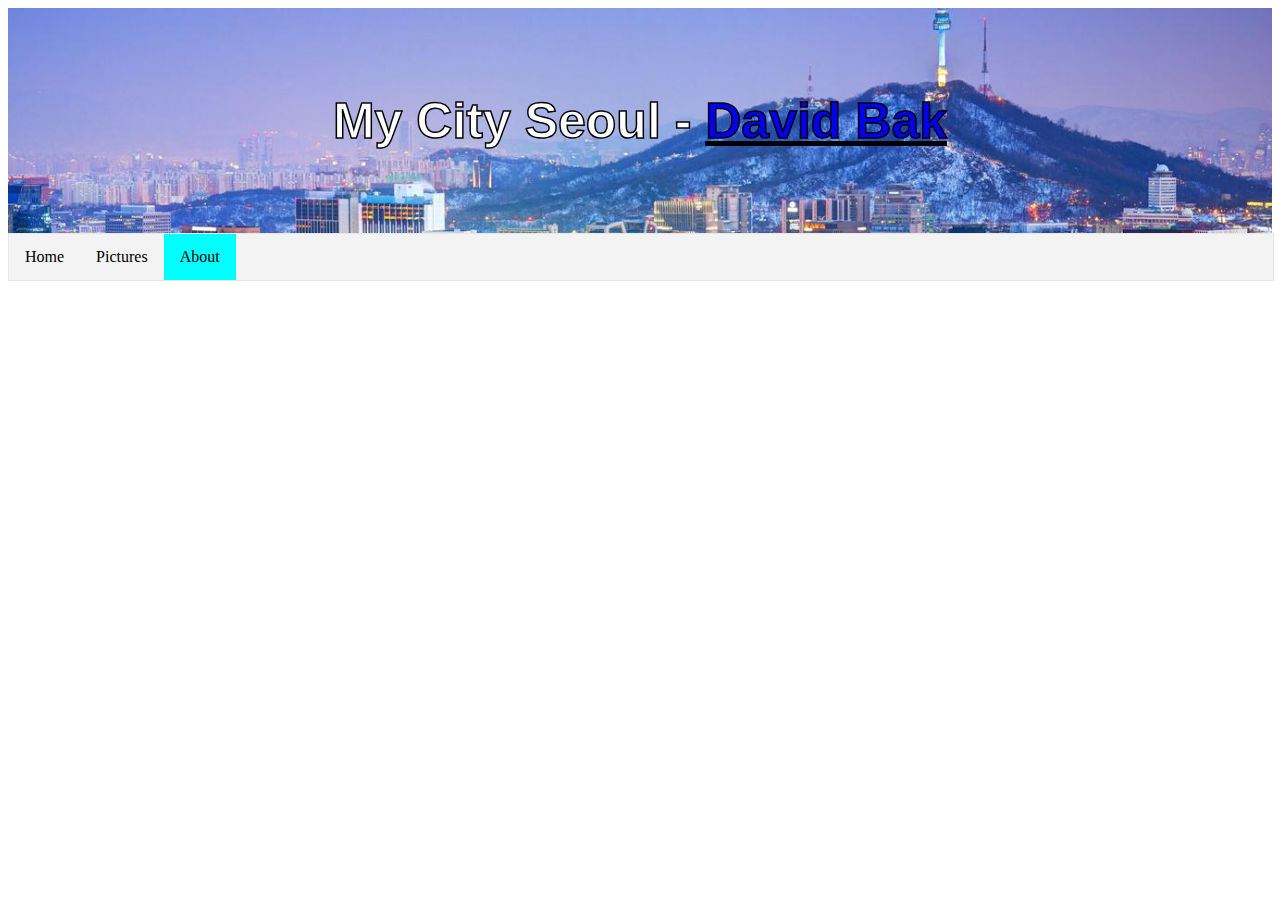
==== My City Seoul - About - David Bak.html @ cb19bd0f "Update and rename My city Seoul - About - David Bak.html to My City Seoul - About - David Bak.html" ====
<!DOCTYPE html>
<html lang="en">

<head>
    <meta charset="UTF-8">
    <title>My City Seoul - David Bak</title>
    <link rel="stylesheet" href="My City Seoul - About - David Bak.css">
</head>

<body>

<div class="header">
    <h1 class="header-title">My City Seoul - <a href="https://www.google.com/search?q=david+bak&rlz=1C1GCEB_enCA1022CA1022&sxsrf=APwXEdc2R4I9SMm43zLayrvuBzcreanE0Q:1684965816452&source=lnms&tbm=isch&sa=X&ved=2ahUKEwjr2Mrn-o7_AhWTLH0KHeUHB5sQ_AUoAXoECAEQAw&biw=1920&bih=969&dpr=1" target="_blank" class="david-bak">David Bak</a></h1>
</div>

<div class="navigation">
    <ul class="navigation-bar">
        <li class="navigation-list"><a class="navigation-list-link prevent-select" href="index.html">Home</a></li>
        <li class="navigation-list"><a class="navigation-list-link prevent-select" href="My City Seoul - Pictures - David Bak.html">Pictures</a></li>
        <li class="navigation-list"><a class="navigation-list-link prevent-select active" href="My City Seoul - About - David Bak.html">About</a></li>
    </ul>
</div>


</body>
</html>
---- My City Seoul - About - David Bak.css ----
.header {
    font-family: 'Muli', sans-serif;
    margin: auto;
    font-size: 15px;
    background-image: url('Seoul Scenery.png');
    background-repeat: no-repeat;
    background-size: cover;
    text-align: center;
    padding: 50px;
}

.header-title {
    -webkit-text-stroke: 1.5px #000;
    color: #fff;
    font-size: 50px;
}

.prevent-select {
    user-select: none;
}

.navigation-bar {
    list-style-type: none;
    margin: 0;
    padding: 0;
    overflow: hidden;
    border: 1px solid #e7e7e7;
    background-color: #f3f3f3;
    position: sticky;
    top: 0;
    width: 100%;
}

.navigation-list {
    float: left;
}

.navigation-list-link {
    display: block;
    color: black;
    text-align: center;
    padding: 14px 16px;
    text-decoration: none;
}

.navigation-list-link:not(.active):hover {
    background-color: #ddd;
}

.navigation-list-link:is(.active):hover {
    background-color: #00e5e5;
}

.active {
    background-color: #00ffff;
}
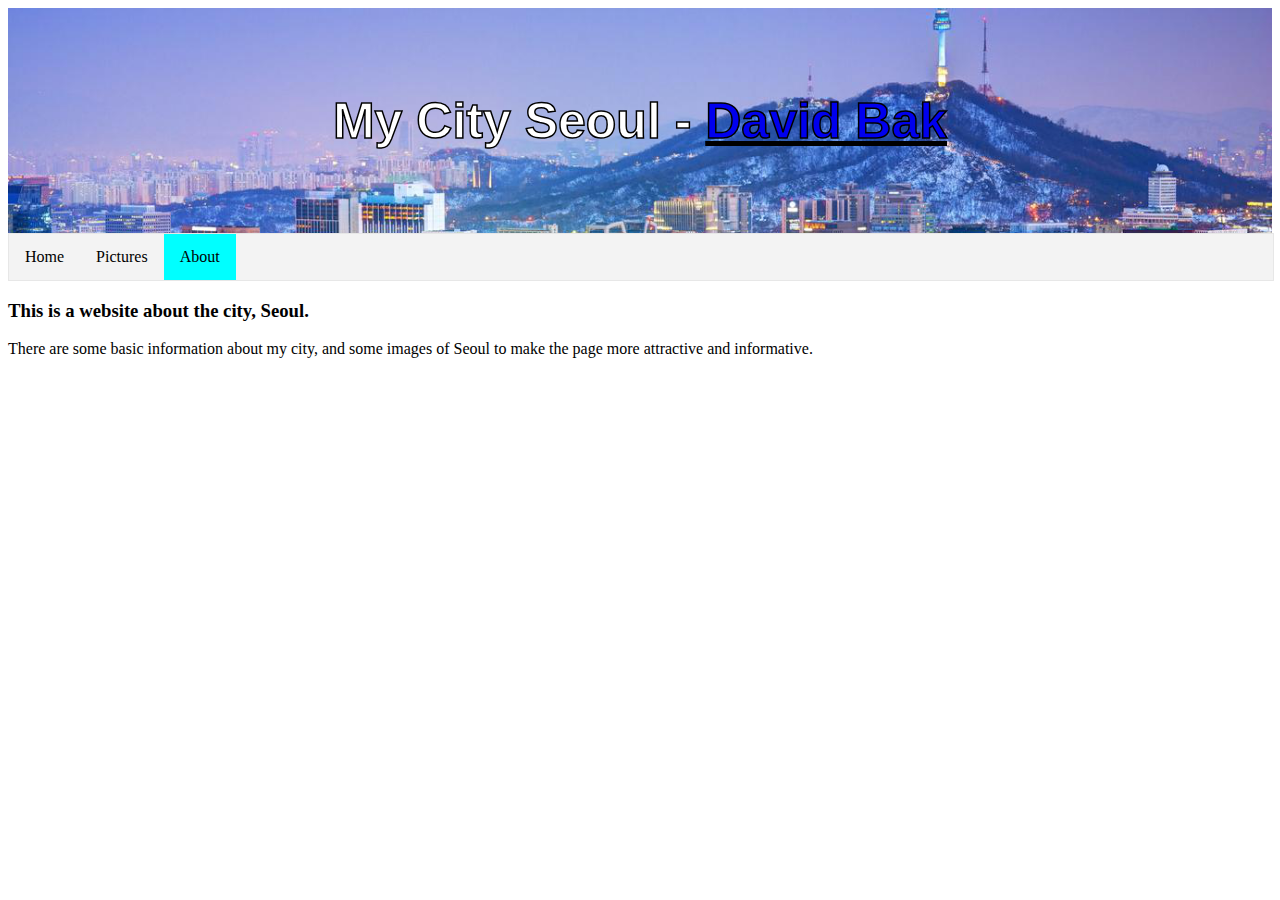
==== commit 63469b34: "Update My City Seoul - About - David Bak.html" ====
--- a/My City Seoul - About - David Bak.html
+++ b/My City Seoul - About - David Bak.html
@@ -21,6 +21,10 @@
     </ul>
 </div>
 
+<div>
+    <h3>This is a website about the city, Seoul.</h3>
+    <p>There are some basic information about my city, and some images of Seoul to make the page more attractive and informative.</p>
+</div>
 
 </body>
 </html>
